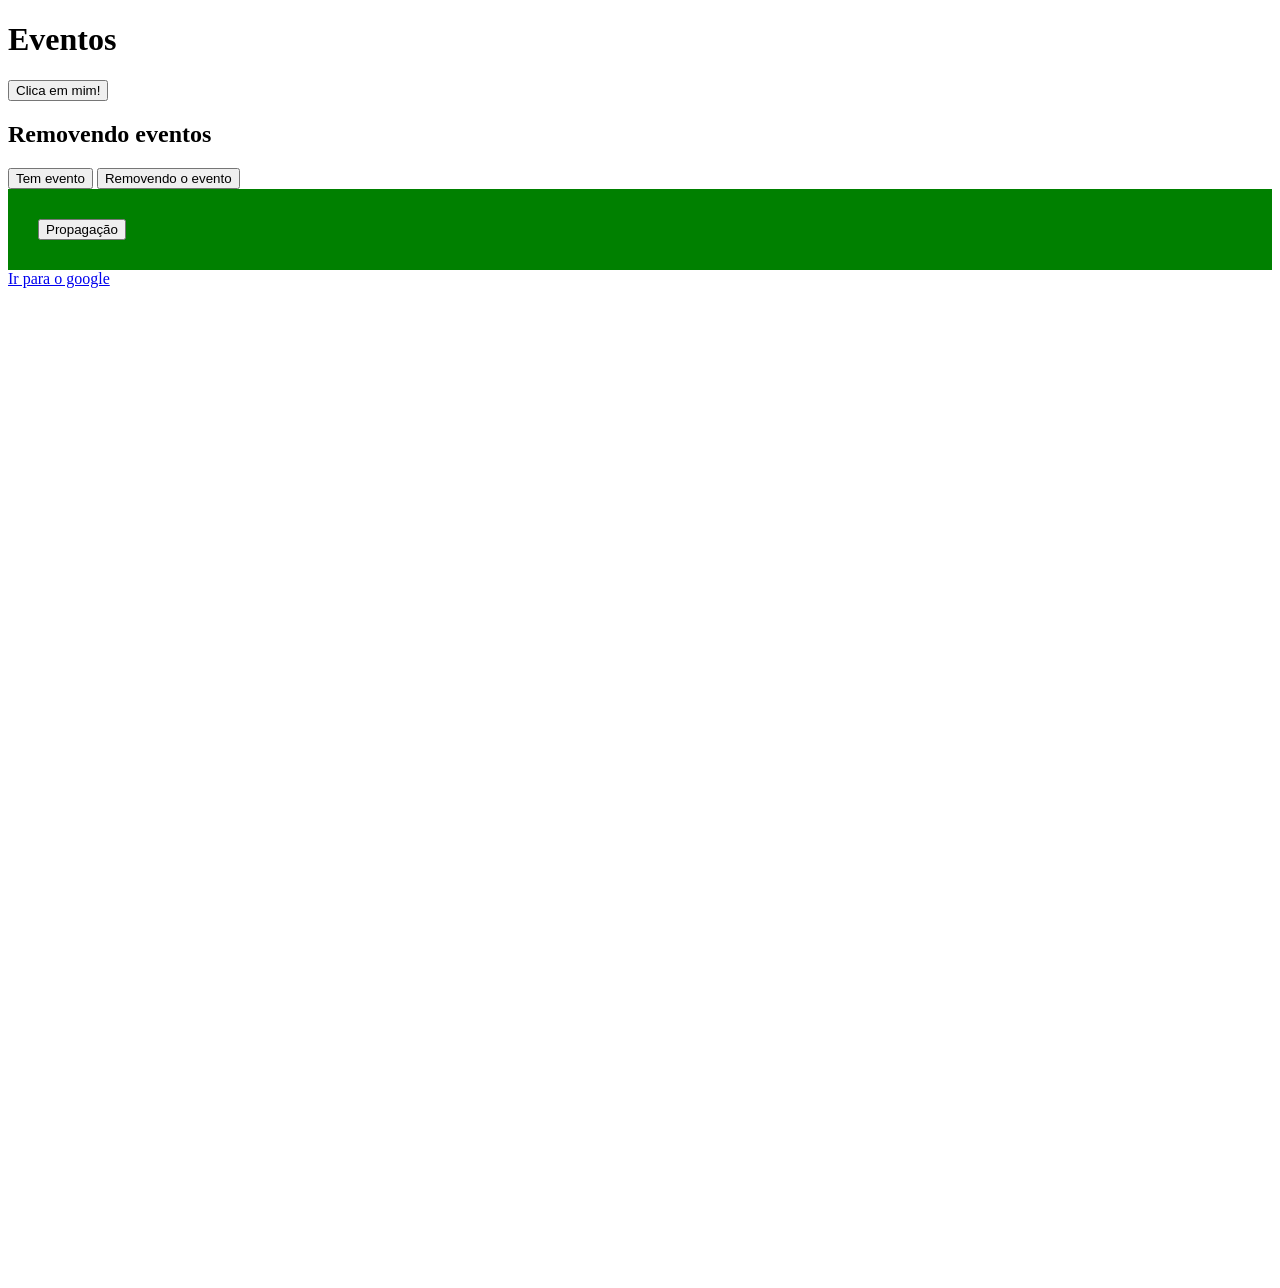
==== 10_EVENTOS/index.html @ 57159530 "Eventos" ====
<!DOCTYPE html>
<html lang="en">
<head>
    <meta charset="UTF-8">
    <meta name="viewport" content="width=device-width, initial-scale=1.0">
    <title>Eventos</title>
    <link rel="stylesheet" href="css/style.css">
    <script src="js/script.js" defer></script>
</head>
<body>
    <h1 id="my-title">Eventos</h1>
    <button id="my-button">Clica em mim!</button>

    <h2>Removendo eventos</h2>
    <button id="btn">Tem evento</button>
    <button id="other-btn">Removendo o evento</button>

    <div id="btn-container">
        <button id="div-btn">Propagação</button>
    </div>

    <a href="https://google.com">Ir para o google</a>

</body>
</html>
---- 10_EVENTOS/css/style.css ----
body{
    margin-bottom: 1000px;
}

#btn-container{
    padding: 30px;
    background-color: green;
}
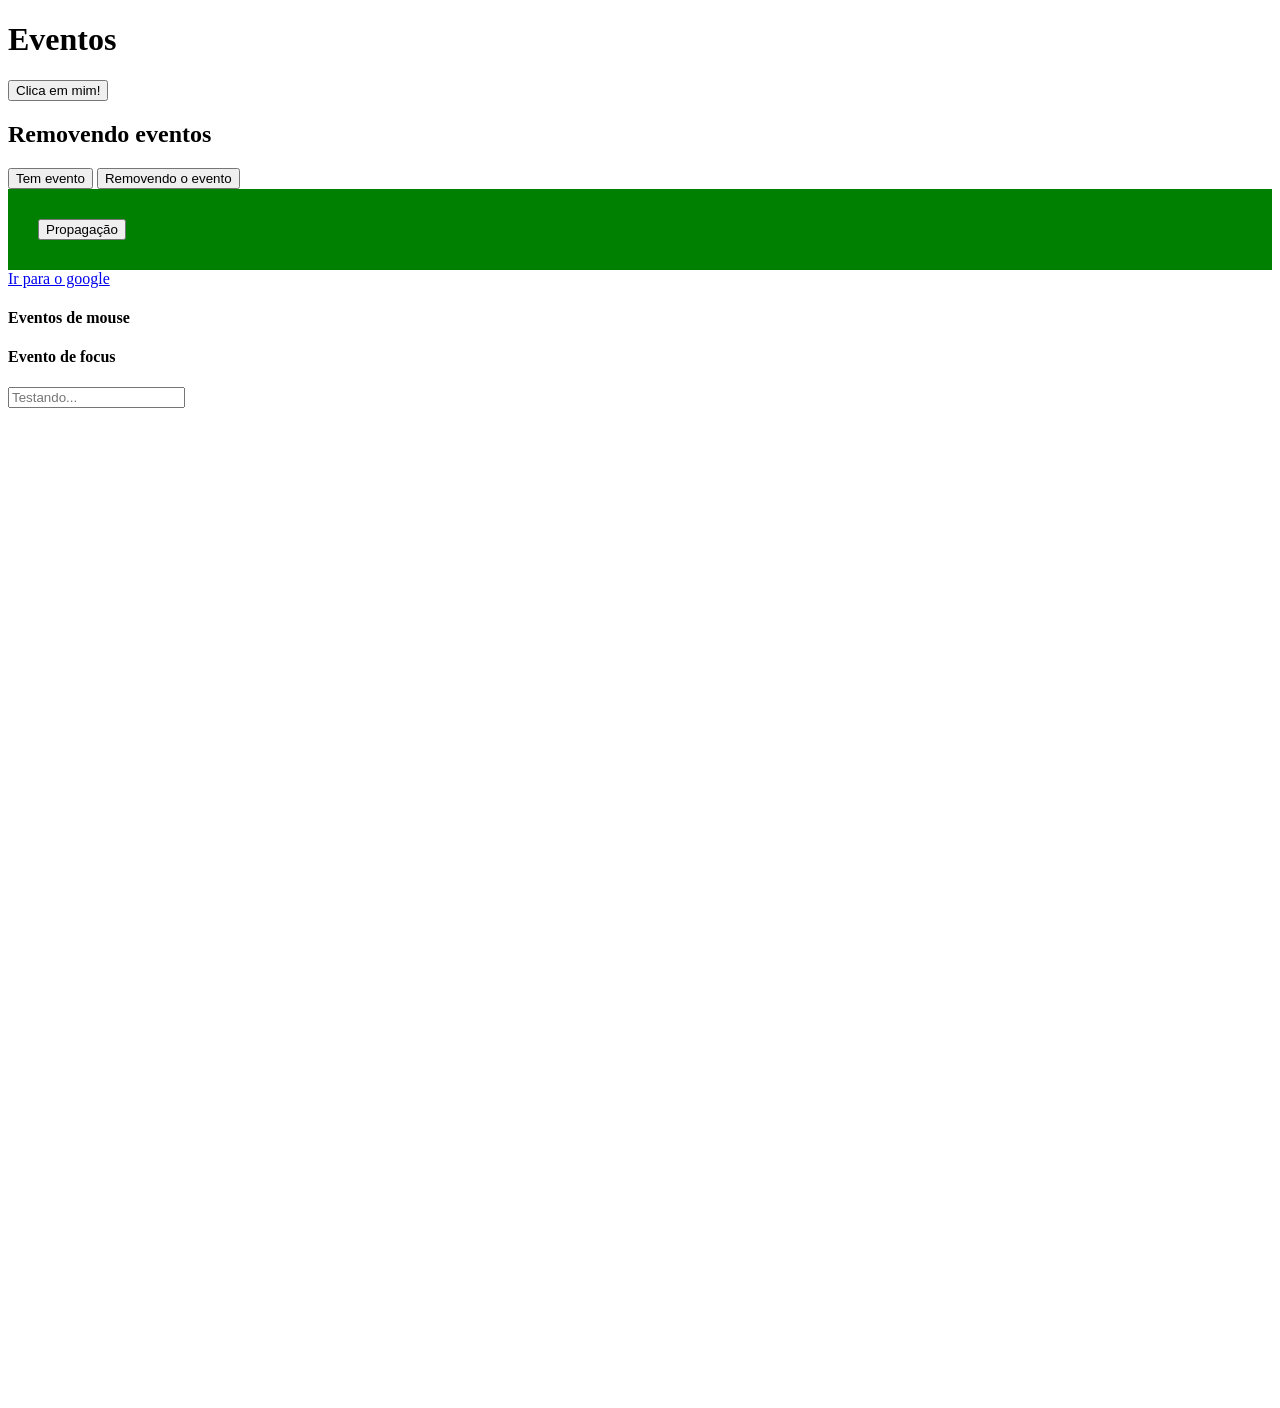
==== commit 1584b85f: "Finalizando_eventos" ====
--- a/10_EVENTOS/index.html
+++ b/10_EVENTOS/index.html
@@ -21,5 +21,10 @@
 
     <a href="https://google.com">Ir para o google</a>
 
+    <h4 id="mouse">Eventos de mouse</h4>
+
+    <h4>Evento de focus</h4>
+    <input type="text" id="my-input" placeholder="Testando...">
+
 </body>
 </html>
